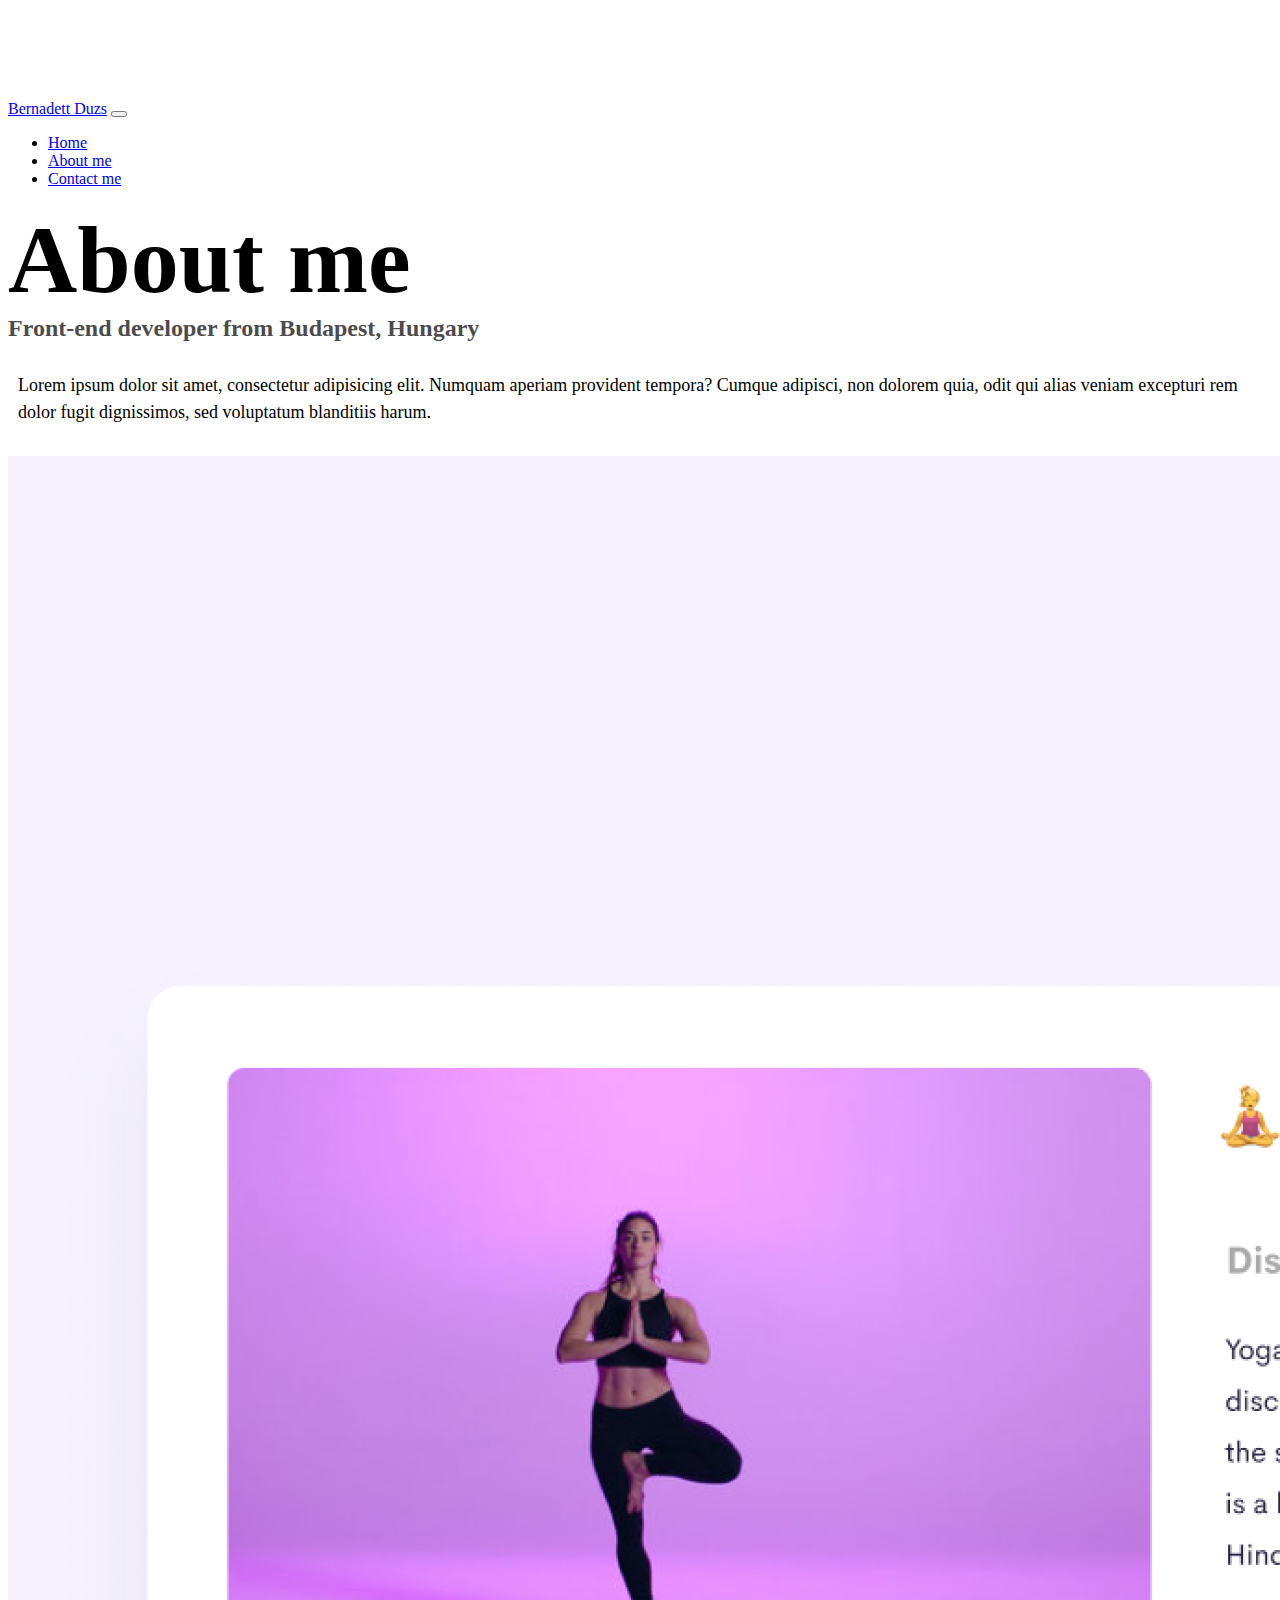
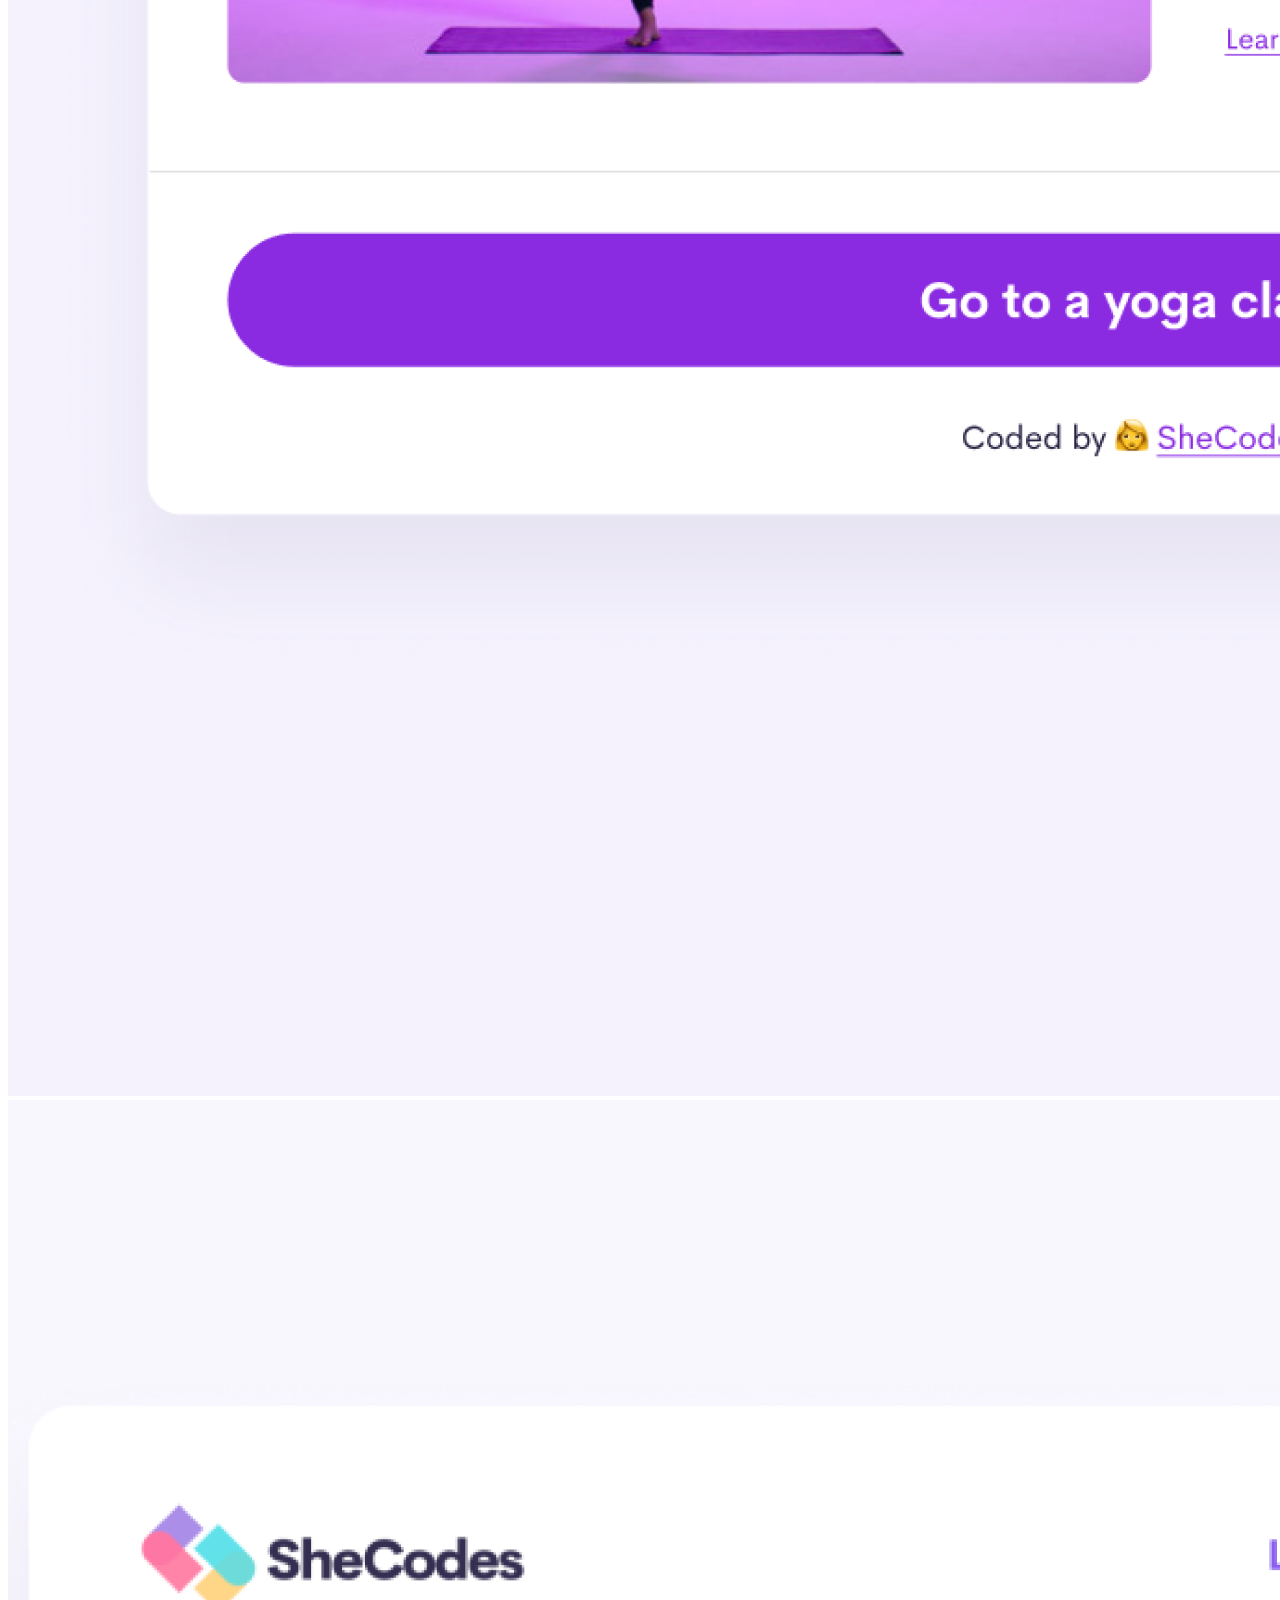
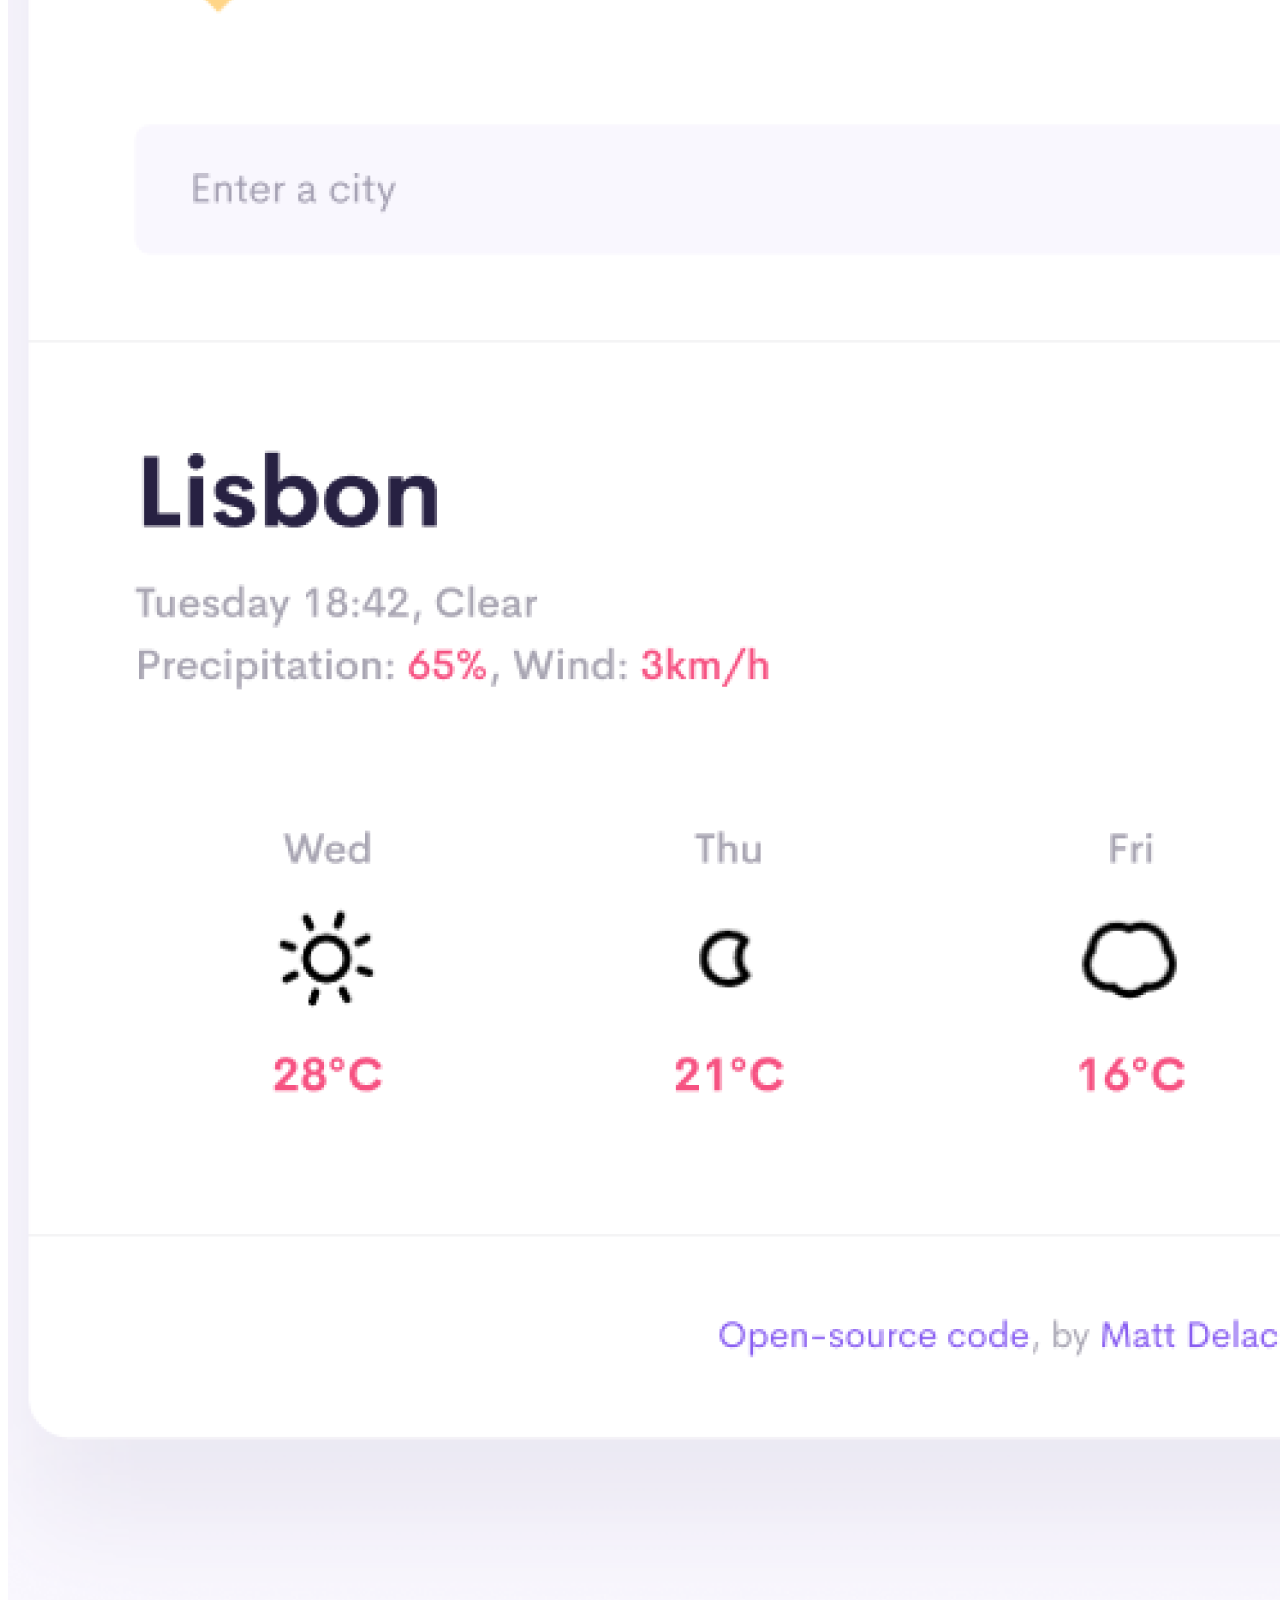
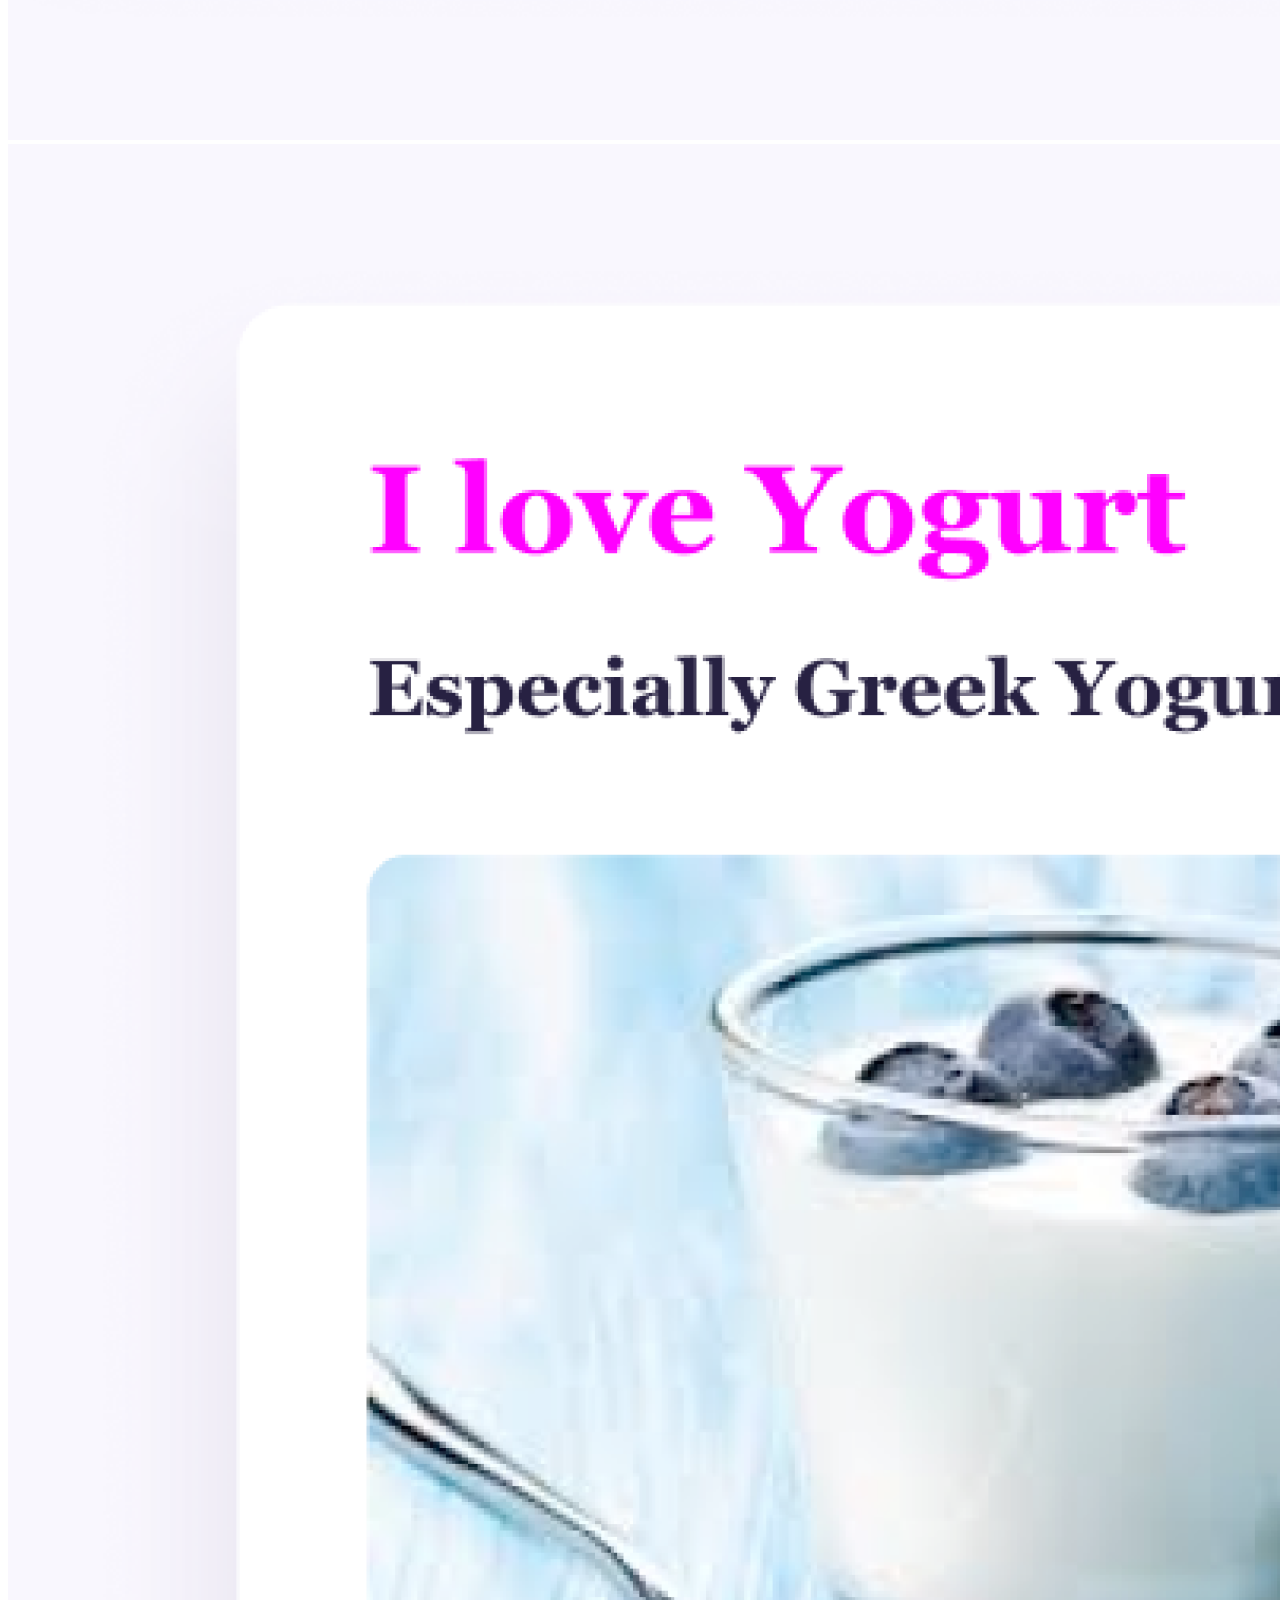
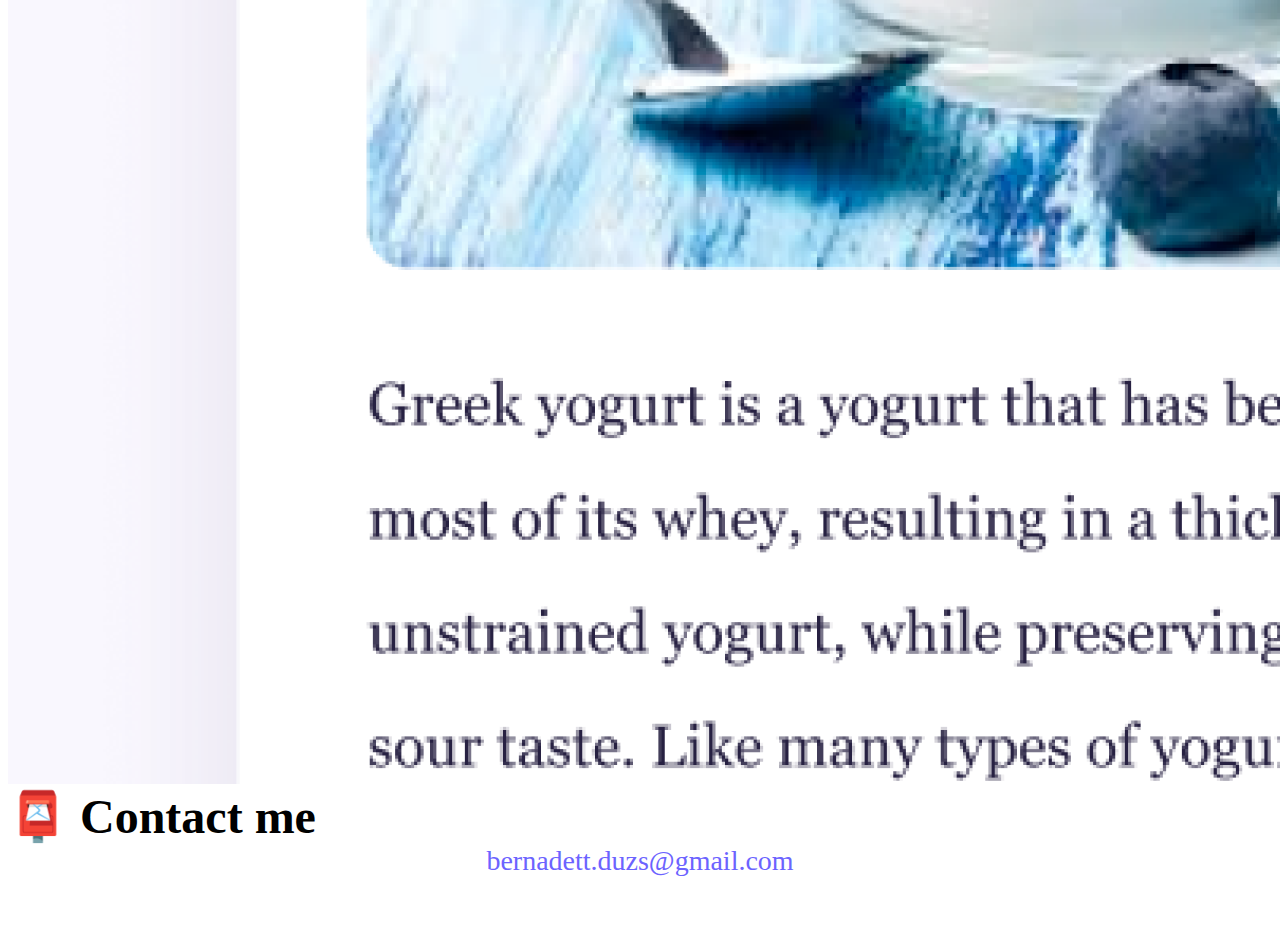
==== about.html @ 98757a06 "Created file structure & Moved project from CodeSandbox" ====
<!DOCTYPE html>
<html lang="en">
  <head>
    <meta charset="UTF-8" />
    <meta http-equiv="X-UA-Compatible" content="IE=edge" />
    <meta name="viewport" content="width=device-width, initial-scale=1.0" />
    <link
      href="https://cdn.jsdelivr.net/npm/bootstrap@5.1.3/dist/css/bootstrap.min.css"
      rel="stylesheet"
      integrity="sha384-1BmE4kWBq78iYhFldvKuhfTAU6auU8tT94WrHftjDbrCEXSU1oBoqyl2QvZ6jIW3"
      crossorigin="anonymous"
    />
    <link rel="stylesheet" href="src/style.css" />
    <title>About Bernadett Duzs</title>
  </head>
  <body>
    <nav class="navbar navbar-expand-lg navbar-light bg-light fixed-top">
      <div class="container">
        <a class="navbar-brand" href="index.html">Bernadett Duzs</a>
        <button
          class="navbar-toggler"
          type="button"
          data-bs-toggle="collapse"
          data-bs-target="#navbarNav"
          aria-controls="navbarNav"
          aria-expanded="false"
          aria-label="Toggle navigation"
        >
          <span class="navbar-toggler-icon"></span>
        </button>
        <div class="collapse navbar-collapse" id="navbarNav">
          <ul class="navbar-nav">
            <li class="nav-item">
              <a class="nav-link" aria-current="page" href="index.html">Home</a>
            </li>
            <li class="nav-item">
              <a class="nav-link active" href="about.html">About me</a>
            </li>
            <li class="nav-item">
              <a class="nav-link" href="about.html#contact">Contact me</a>
            </li>
          </ul>
        </div>
      </div>
    </nav>

    <h1 class="text-center">About me</h1>
    <h3 class="text-center">Front-end developer from Budapest, Hungary</h3>
    <div class="about-paragraphs text-center">
      <p>
        Lorem ipsum dolor sit amet, consectetur adipisicing elit. Numquam
        aperiam provident tempora? Cumque adipisci, non dolorem quia, odit qui
        alias veniam excepturi rem dolor fugit dignissimos, sed voluptatum
        blanditiis harum.
      </p>
    </div>
    <div class="container">
      <div class="row">
        <div class="col-sm-4">
          <img
            src="images/yoga.png"
            alt="yoga-app-thumbnail"
            class="img-fluid rounded p-2 shadow"
          />
        </div>
        <div class="col-sm-4">
          <img
            src="images/weather.png"
            alt="weather-app-thumbnail"
            class="img-fluid rounded p-2 shadow"
          />
        </div>
        <div class="col-sm-4">
          <img
            src="images/yogurt.png"
            alt="yoghurt-app-thumbnail"
            class="img-fluid rounded p-2 shadow"
          />
        </div>
      </div>
    </div>
    <div class="text-center mt-5" id="contact">
      <h2>📮 Contact me</h2>
      <a href="mailto:bernadett.duzs@gmail.com" class="email-link">
        bernadett.duzs@gmail.com
      </a>
    </div>

    <script
      src="https://cdn.jsdelivr.net/npm/bootstrap@5.1.3/dist/js/bootstrap.bundle.min.js"
      integrity="sha384-ka7Sk0Gln4gmtz2MlQnikT1wXgYsOg+OMhuP+IlRH9sENBO0LRn5q+8nbTov4+1p"
      crossorigin="anonymous"
    ></script>
  </body>
</html>
---- src/style.css ----
:root {
  --primary-color: #6c63ff;
  --secondary-color: #f5f2fe;
  --box-shadow: 0 5px 10px rgba(0, 0, 0, 0.3);
}

body {
  margin-top: 100px;
  margin-bottom: 50px;
}

h1,
h2,
h3 {
  margin: 0;
}

h1 {
  font-size: 96px;
}

h2 {
  font-size: 48px;
}

h3 {
  font-size: 24px;
  opacity: 0.7;
}

p {
  font-size: 18px;
  line-height: 1.5;
}

.navigation-links {
  display: flex;
  justify-content: center;
  margin-top: 40px;
}

.navigation-links a {
  margin: 20px;
}

.navigation-link-main {
  border-radius: 4px;
  padding: 20px 15px;
  text-decoration: none;
  text-transform: capitalize;
  background: var(--primary-color);
  box-shadow: var(--box-shadow);
  color: white;
}

.navigation-link-support {
  border-radius: 4px;
  padding: 20px 15px;
  text-decoration: none;
  text-transform: capitalize;
  color: var(--primary-color);
  border: 1px solid var(--primary-color);
}

.about-paragraphs {
  margin: 30px 10px;
}

.email-link {
  display: flex;
  justify-content: center;
  color: var(--primary-color);
  font-size: 28px;
  text-decoration: none;
}

.email-link:hover {
  text-decoration: underline;
}
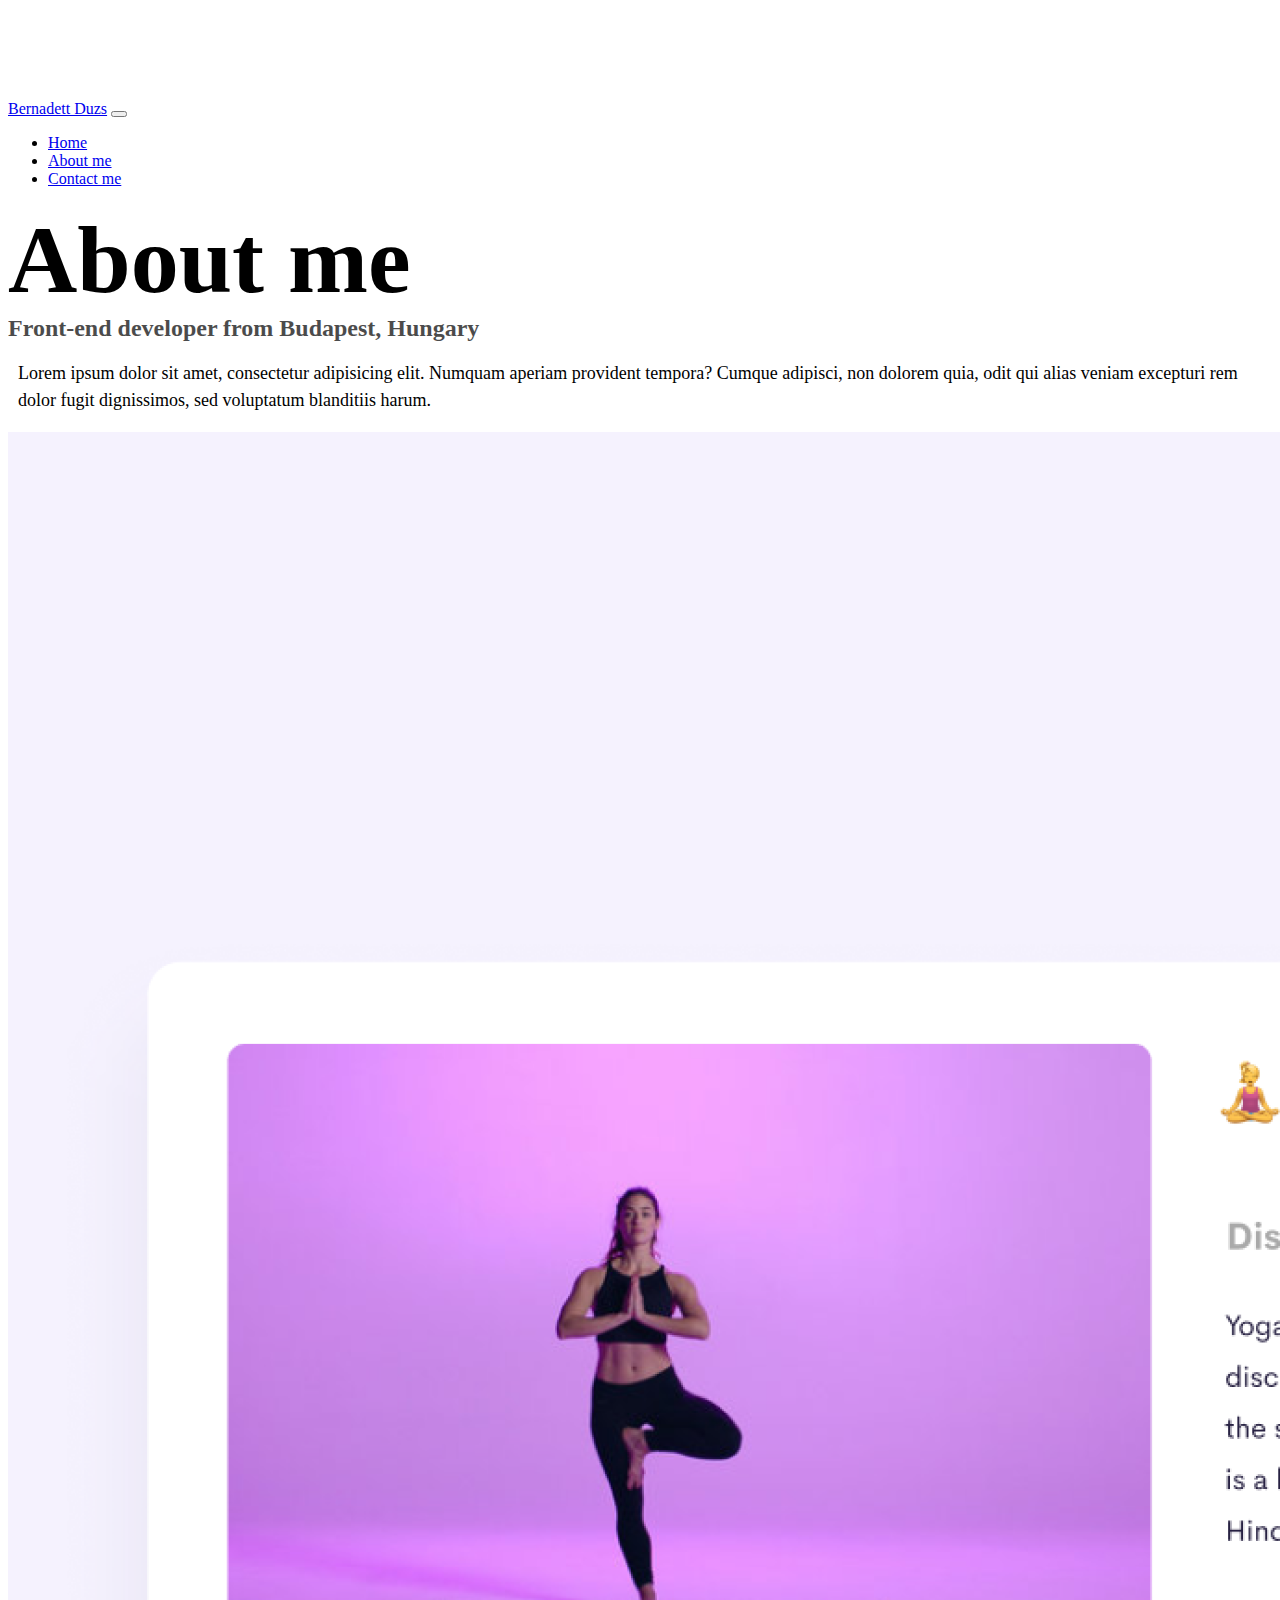
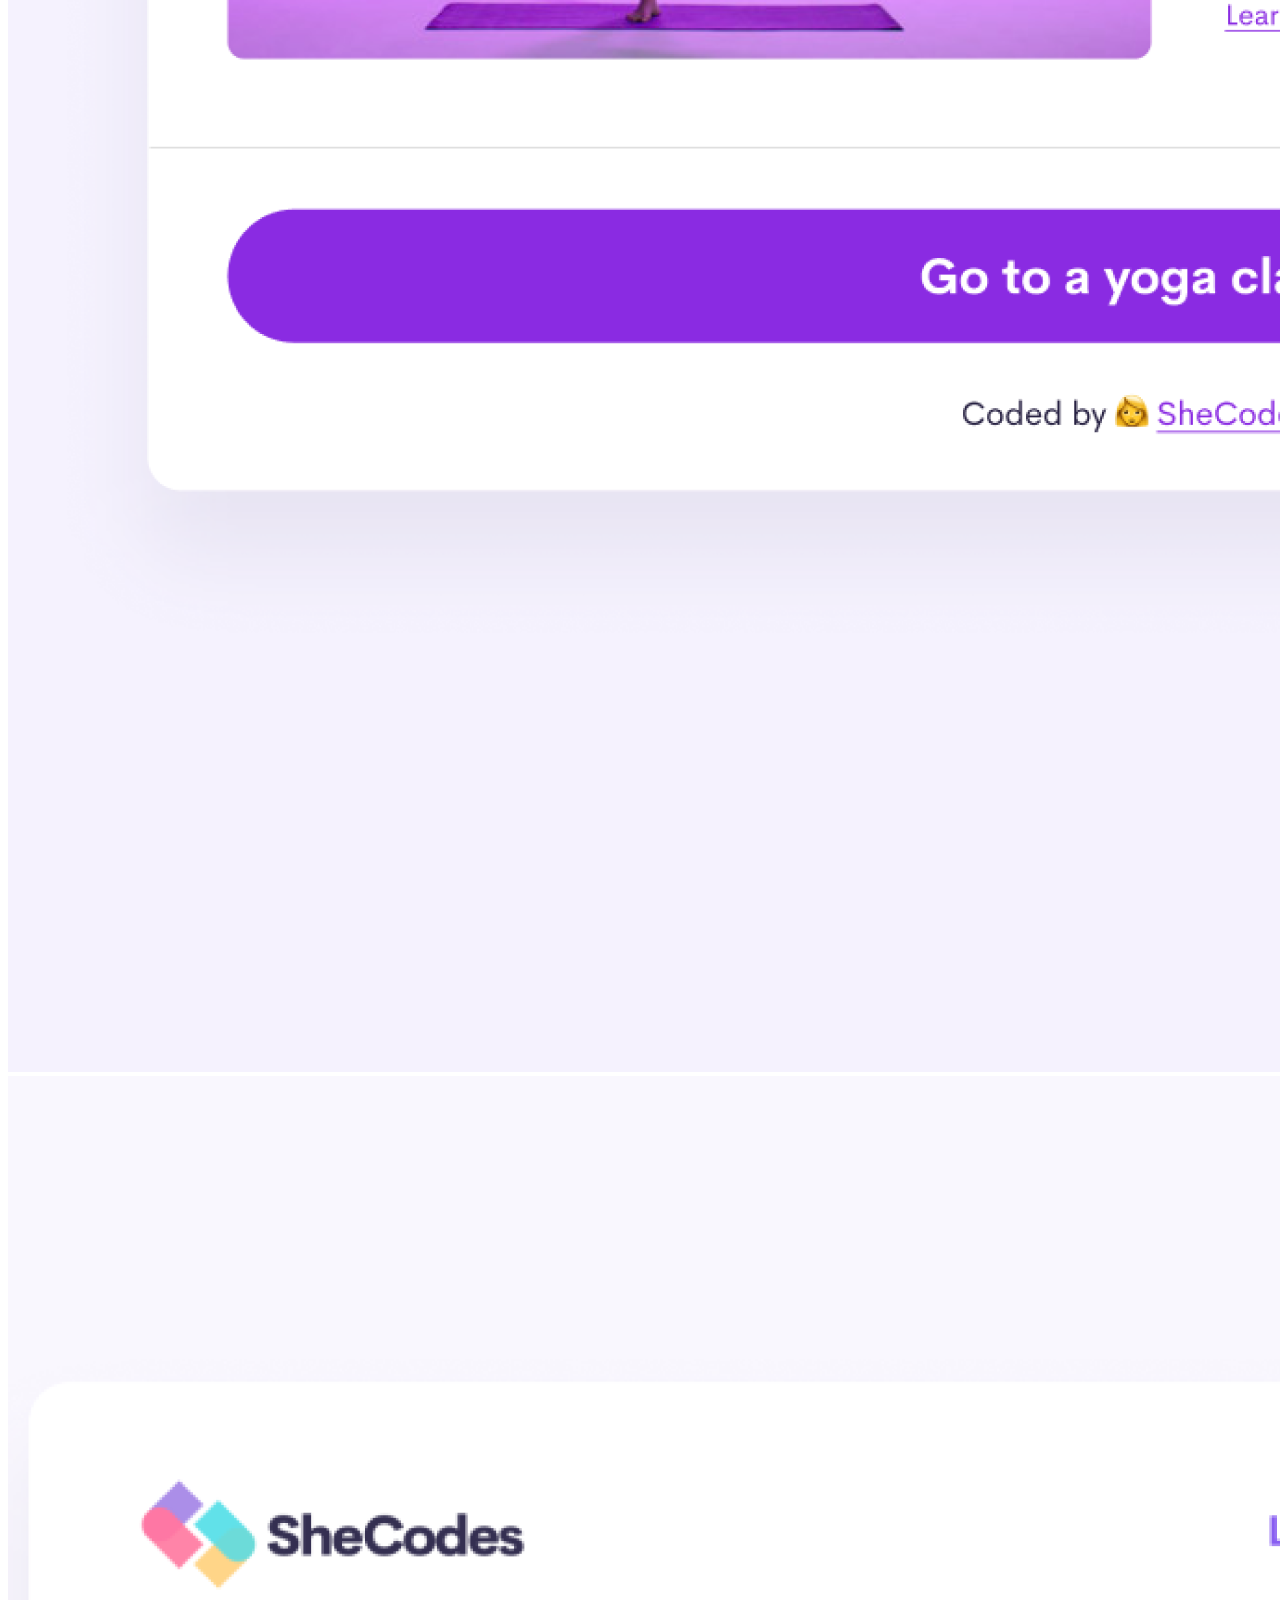
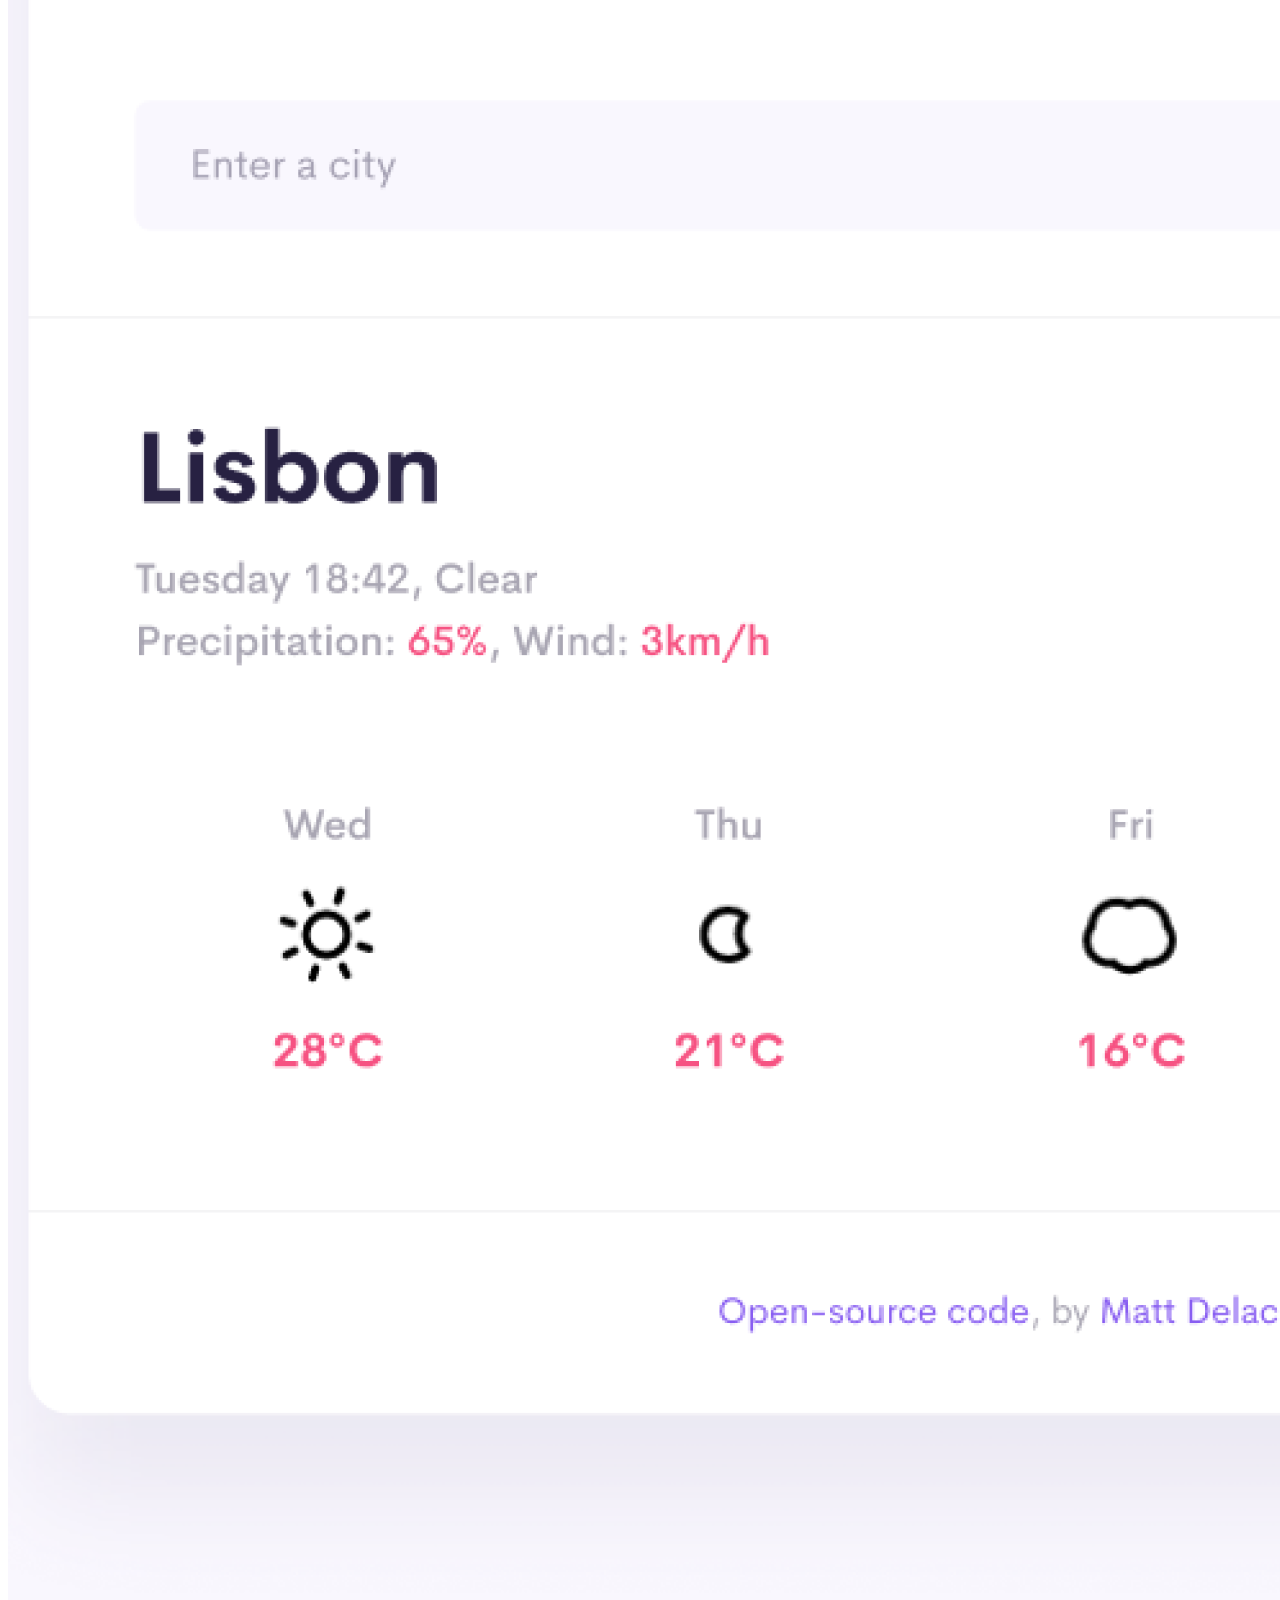
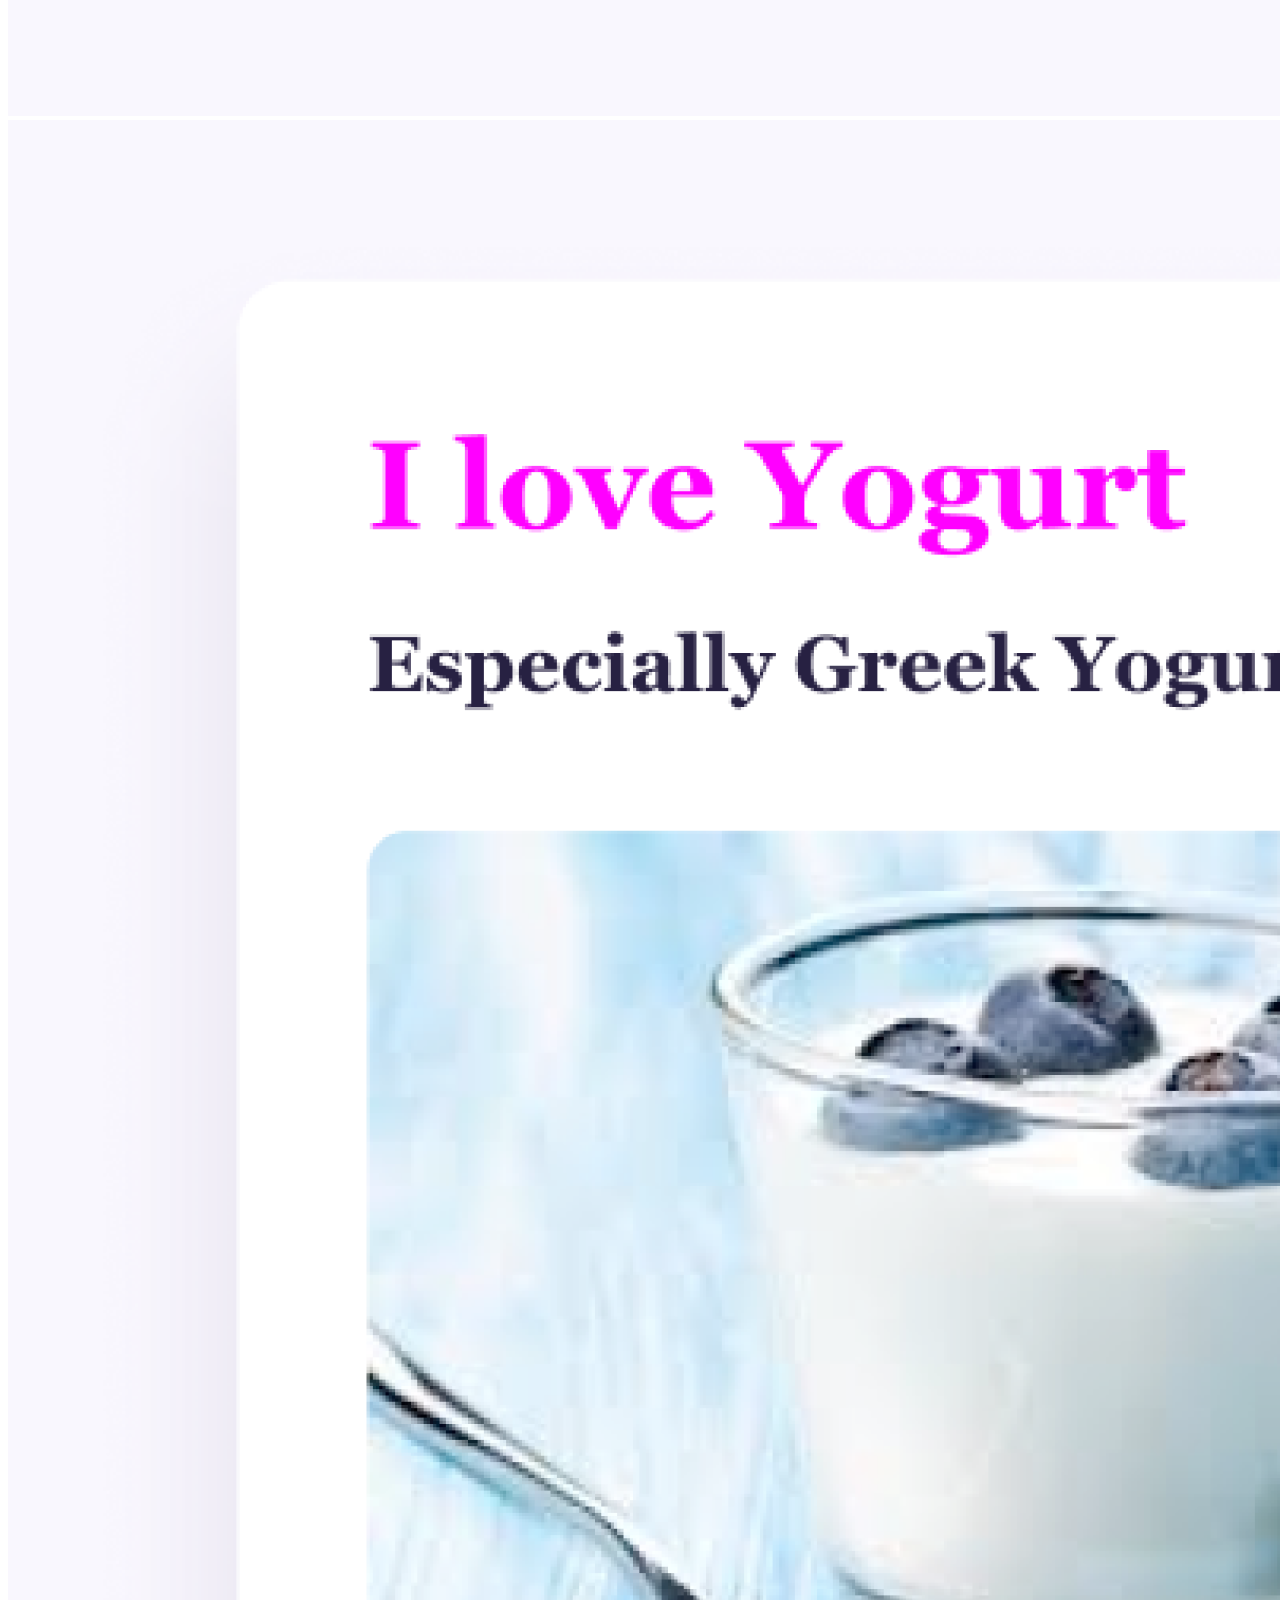
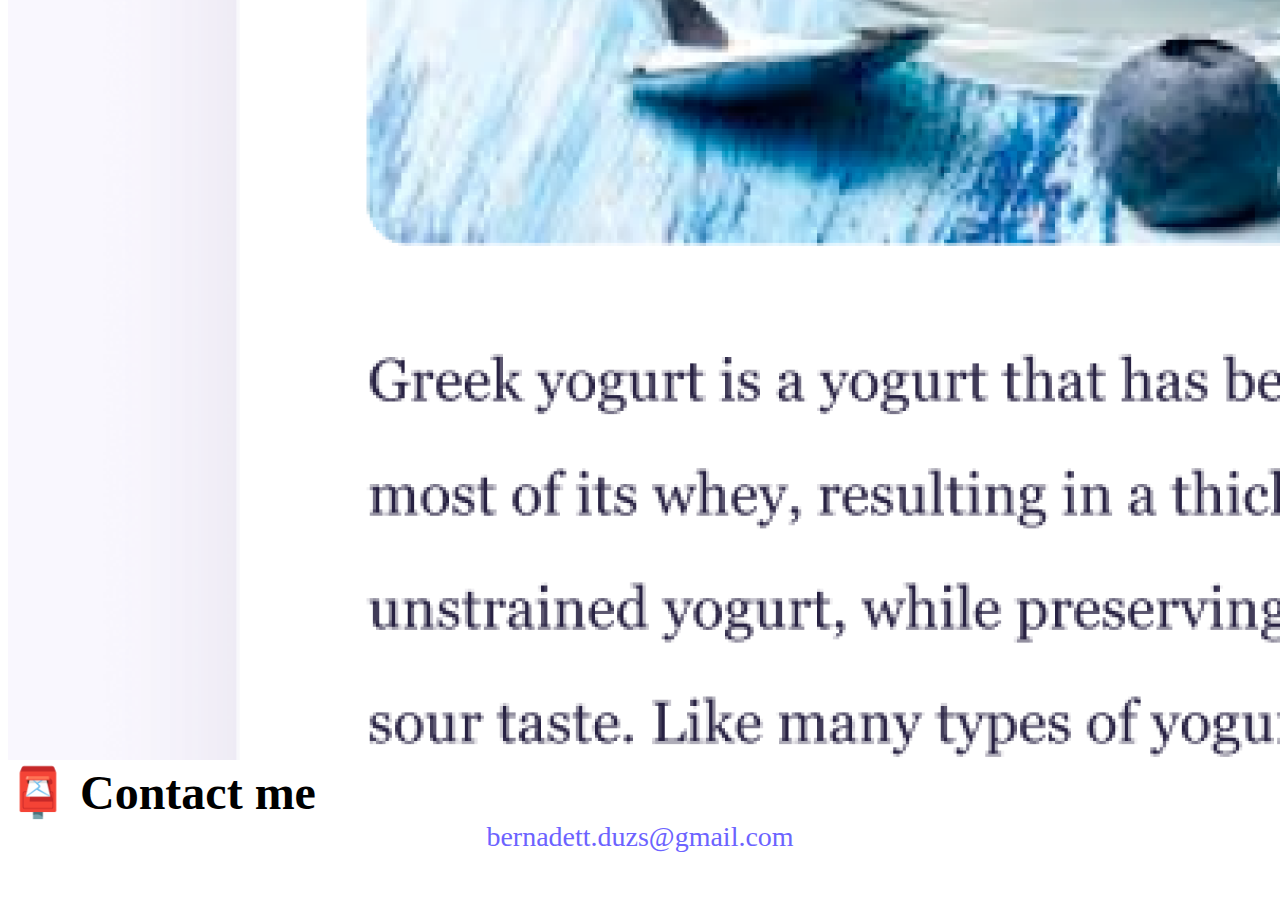
==== commit a61f6690: "Improved responsiveness" ====
--- a/about.html
+++ b/about.html
@@ -10,13 +10,13 @@
       integrity="sha384-1BmE4kWBq78iYhFldvKuhfTAU6auU8tT94WrHftjDbrCEXSU1oBoqyl2QvZ6jIW3"
       crossorigin="anonymous"
     />
-    <link rel="stylesheet" href="src/style.css" />
+    <link rel="stylesheet" href="/src/style.css" />
     <title>About Bernadett Duzs</title>
   </head>
   <body>
-    <nav class="navbar navbar-expand-lg navbar-light bg-light fixed-top">
+    <nav class="navbar navbar-expand-md navbar-light bg-light fixed-top">
       <div class="container">
-        <a class="navbar-brand" href="index.html">Bernadett Duzs</a>
+        <a class="navbar-brand" href="/">Bernadett Duzs</a>
         <button
           class="navbar-toggler"
           type="button"
@@ -31,54 +31,58 @@
         <div class="collapse navbar-collapse" id="navbarNav">
           <ul class="navbar-nav">
             <li class="nav-item">
-              <a class="nav-link" aria-current="page" href="index.html">Home</a>
+              <a class="nav-link" aria-current="page" href="/">Home</a>
             </li>
             <li class="nav-item">
-              <a class="nav-link active" href="about.html">About me</a>
+              <a class="nav-link active" href="/about.html">About me</a>
             </li>
             <li class="nav-item">
-              <a class="nav-link" href="about.html#contact">Contact me</a>
+              <a class="nav-link" href="/about.html#contact">Contact me</a>
             </li>
           </ul>
         </div>
       </div>
     </nav>
 
-    <h1 class="text-center">About me</h1>
-    <h3 class="text-center">Front-end developer from Budapest, Hungary</h3>
-    <div class="about-paragraphs text-center">
-      <p>
-        Lorem ipsum dolor sit amet, consectetur adipisicing elit. Numquam
-        aperiam provident tempora? Cumque adipisci, non dolorem quia, odit qui
-        alias veniam excepturi rem dolor fugit dignissimos, sed voluptatum
-        blanditiis harum.
-      </p>
+    <div class="container">
+      <h1 class="text-center">About me</h1>
+      <h3 class="text-center">Front-end developer from Budapest, Hungary</h3>
+      <div class="about-paragraphs text-center">
+        <p>
+          Lorem ipsum dolor sit amet, consectetur adipisicing elit. Numquam
+          aperiam provident tempora? Cumque adipisci, non dolorem quia, odit qui
+          alias veniam excepturi rem dolor fugit dignissimos, sed voluptatum
+          blanditiis harum.
+        </p>
+      </div>
     </div>
+
     <div class="container">
       <div class="row">
-        <div class="col-sm-4">
+        <div class="col-md-4 mt-3">
           <img
-            src="images/yoga.png"
+            src="/images/yoga.png"
             alt="yoga-app-thumbnail"
             class="img-fluid rounded p-2 shadow"
           />
         </div>
-        <div class="col-sm-4">
+        <div class="col-md-4 mt-3">
           <img
-            src="images/weather.png"
+            src="/images/weather.png"
             alt="weather-app-thumbnail"
             class="img-fluid rounded p-2 shadow"
           />
         </div>
-        <div class="col-sm-4">
+        <div class="col-md-4 mt-3">
           <img
-            src="images/yogurt.png"
+            src="/images/yogurt.png"
             alt="yoghurt-app-thumbnail"
             class="img-fluid rounded p-2 shadow"
           />
         </div>
       </div>
     </div>
+
     <div class="text-center mt-5" id="contact">
       <h2>📮 Contact me</h2>
       <a href="mailto:bernadett.duzs@gmail.com" class="email-link">
--- a/src/style.css
+++ b/src/style.css
@@ -62,8 +62,13 @@
   border: 1px solid var(--primary-color);
 }
 
+.weather-app {
+  margin-top: 60px;
+  margin-bottom: 60px;
+}
+
 .about-paragraphs {
-  margin: 30px 10px;
+  margin: 15px 10px;
 }
 
 .email-link {
@@ -77,3 +82,63 @@
 .email-link:hover {
   text-decoration: underline;
 }
+
+@media (max-width: 650px) {
+  h1 {
+    font-size: 64px;
+  }
+  h2 {
+    font-size: 32px;
+  }
+  h3 {
+    font-size: 16px;
+  }
+  p {
+    font-size: 12px;
+  }
+  img {
+    display: block;
+    max-width: 75% !important;
+    margin: 0 auto;
+  }
+  .navigation-links {
+    margin-top: 27px;
+    margin-bottom: 32px !important;
+  }
+  .app-links {
+    text-align: center;
+    margin-top: 25px !important;
+  }
+  .navigation-link-main {
+    font-size: 11px;
+    padding: 15px 13px;
+  }
+  .navigation-link-support {
+    font-size: 11px;
+    padding: 15px 13px;
+  }
+  .app-examples h2 {
+    margin-top: 20px !important;
+  }
+  .email-link {
+    font-size: 19px;
+  }
+}
+
+@media (max-width: 470px) {
+  h1 {
+    font-size: 60px;
+  }
+}
+
+@media (max-width: 300px) {
+  img {
+    display: none;
+  }
+  h1 {
+    font-size: 43px;
+  }
+  h2 {
+    font-size: 23px;
+  }
+}
